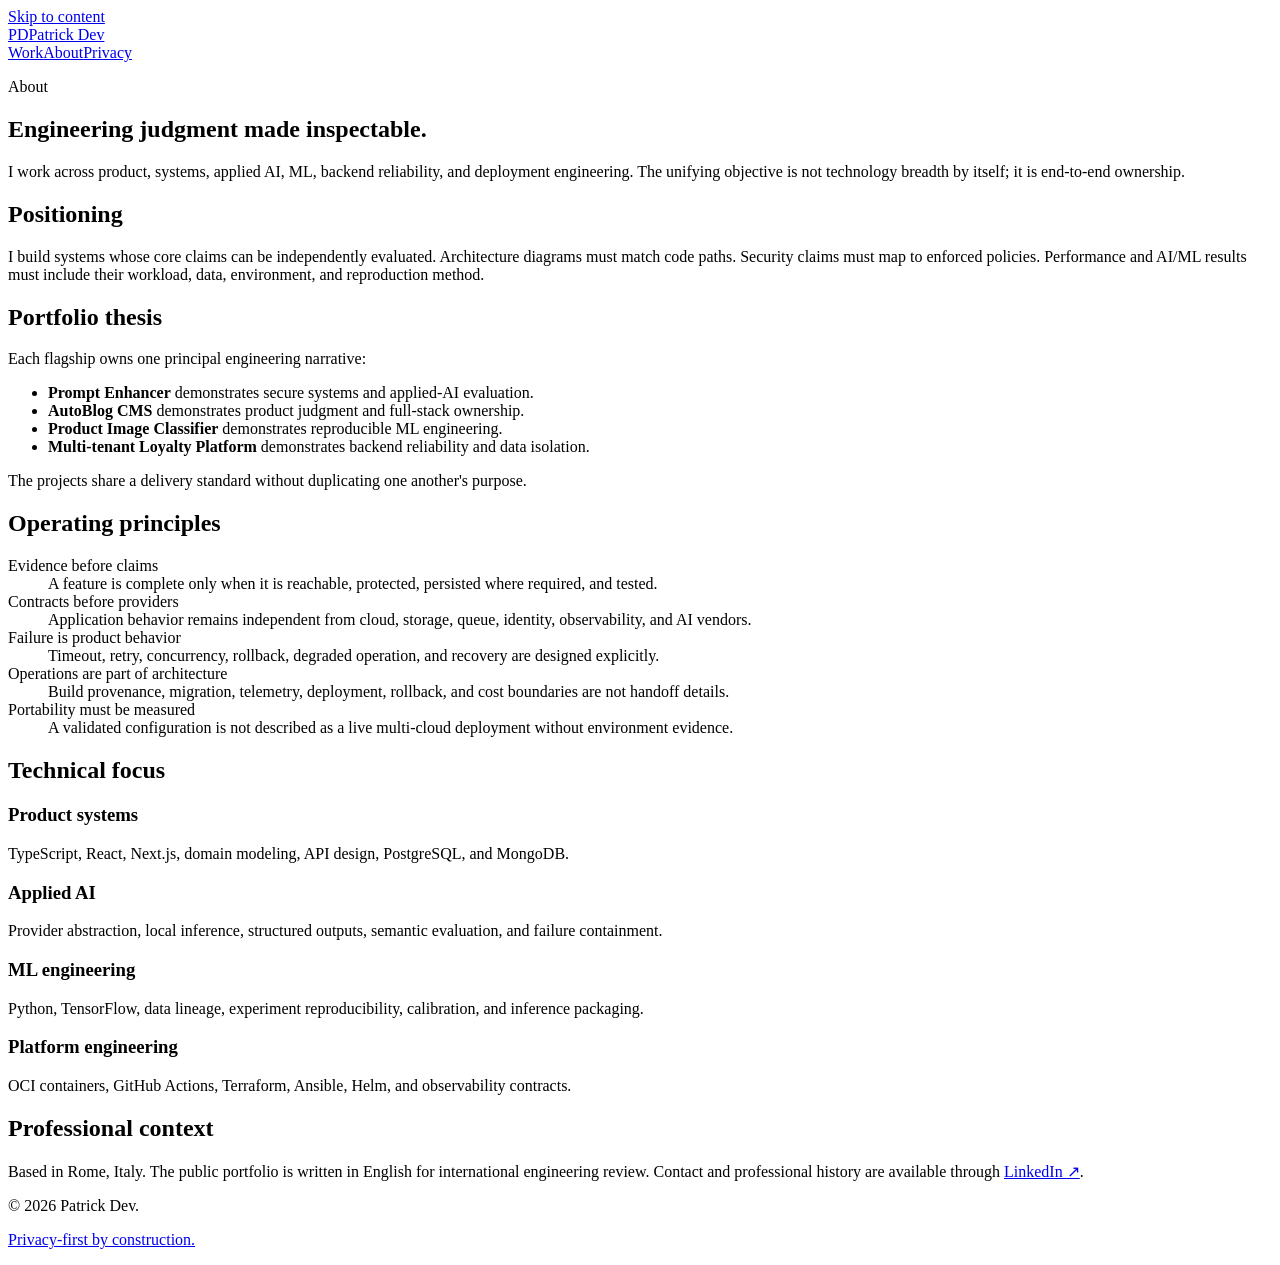
==== site/about/index.html @ 274c5af5 "feat: publish privacy-first engineering portfolio" ====
<!doctype html>
<html lang="en">
<head>
  <meta charset="utf-8">
  <meta name="viewport" content="width=device-width, initial-scale=1">
  <title>About Patrick Dev — Engineering Principles and Scope</title>
  <meta name="description" content="Patrick Dev's engineering focus, operating principles, portfolio scope, and evidence-led approach to product, AI/ML, backend, and platform systems.">
  <meta name="author" content="Patrick Dev">
  <meta name="robots" content="index,follow,max-image-preview:large,max-snippet:-1">
  <link rel="canonical" href="https://patrickdev-it.github.io/about/">
  <link rel="icon" href="/assets/favicon.svg" type="image/svg+xml">
  <link rel="stylesheet" href="/assets/styles.css">
  <meta property="og:type" content="profile">
  <meta property="og:title" content="About Patrick Dev — Engineering Principles and Scope">
  <meta property="og:description" content="An evidence-led approach to product systems, applied AI, reproducible ML, backend reliability, and portable operations.">
  <meta property="og:url" content="https://patrickdev-it.github.io/about/">
  <meta property="og:image" content="https://patrickdev-it.github.io/assets/social-card.png">
  <meta name="twitter:card" content="summary_large_image">
  <script type="application/ld+json">
  {
    "@context": "https://schema.org",
    "@type": "ProfilePage",
    "url": "https://patrickdev-it.github.io/about/",
    "name": "About Patrick Dev",
    "description": "Engineering principles and portfolio scope for Patrick Dev.",
    "dateCreated": "2026-07-22",
    "dateModified": "2026-07-22",
    "mainEntity": {
      "@type": "Person",
      "@id": "https://patrickdev-it.github.io/#patrick-dev",
      "name": "Patrick Dev",
      "alternateName": "PatrickDev-it",
      "url": "https://patrickdev-it.github.io/",
      "sameAs": [
        "https://github.com/PatrickDev-it",
        "https://www.linkedin.com/in/patrickdev-it/"
      ]
    }
  }
  </script>
</head>
<body>
  <a class="skip-link" href="#main">Skip to content</a>
  <header class="site-header">
    <a class="brand" href="/" aria-label="Patrick Dev home"><span class="brand-mark" aria-hidden="true">PD</span><span>Patrick Dev</span></a>
    <nav aria-label="Primary navigation"><a href="/">Work</a><a aria-current="page" href="/about/">About</a><a href="/privacy/">Privacy</a></nav>
  </header>
  <main id="main">
    <article class="article-shell">
      <header class="article-header">
        <p class="eyebrow">About</p>
        <h1>Engineering judgment made inspectable.</h1>
        <p class="lede">I work across product, systems, applied AI, ML, backend reliability, and deployment engineering. The unifying objective is not technology breadth by itself; it is end-to-end ownership.</p>
      </header>

      <section>
        <h2>Positioning</h2>
        <p>I build systems whose core claims can be independently evaluated. Architecture diagrams must match code paths. Security claims must map to enforced policies. Performance and AI/ML results must include their workload, data, environment, and reproduction method.</p>
      </section>

      <section>
        <h2>Portfolio thesis</h2>
        <p>Each flagship owns one principal engineering narrative:</p>
        <ul>
          <li><strong>Prompt Enhancer</strong> demonstrates secure systems and applied-AI evaluation.</li>
          <li><strong>AutoBlog CMS</strong> demonstrates product judgment and full-stack ownership.</li>
          <li><strong>Product Image Classifier</strong> demonstrates reproducible ML engineering.</li>
          <li><strong>Multi-tenant Loyalty Platform</strong> demonstrates backend reliability and data isolation.</li>
        </ul>
        <p>The projects share a delivery standard without duplicating one another's purpose.</p>
      </section>

      <section>
        <h2>Operating principles</h2>
        <dl class="definition-list">
          <div><dt>Evidence before claims</dt><dd>A feature is complete only when it is reachable, protected, persisted where required, and tested.</dd></div>
          <div><dt>Contracts before providers</dt><dd>Application behavior remains independent from cloud, storage, queue, identity, observability, and AI vendors.</dd></div>
          <div><dt>Failure is product behavior</dt><dd>Timeout, retry, concurrency, rollback, degraded operation, and recovery are designed explicitly.</dd></div>
          <div><dt>Operations are part of architecture</dt><dd>Build provenance, migration, telemetry, deployment, rollback, and cost boundaries are not handoff details.</dd></div>
          <div><dt>Portability must be measured</dt><dd>A validated configuration is not described as a live multi-cloud deployment without environment evidence.</dd></div>
        </dl>
      </section>

      <section>
        <h2>Technical focus</h2>
        <div class="compact-grid">
          <div><h3>Product systems</h3><p>TypeScript, React, Next.js, domain modeling, API design, PostgreSQL, and MongoDB.</p></div>
          <div><h3>Applied AI</h3><p>Provider abstraction, local inference, structured outputs, semantic evaluation, and failure containment.</p></div>
          <div><h3>ML engineering</h3><p>Python, TensorFlow, data lineage, experiment reproducibility, calibration, and inference packaging.</p></div>
          <div><h3>Platform engineering</h3><p>OCI containers, GitHub Actions, Terraform, Ansible, Helm, and observability contracts.</p></div>
        </div>
      </section>

      <section>
        <h2>Professional context</h2>
        <p>Based in Rome, Italy. The public portfolio is written in English for international engineering review. Contact and professional history are available through <a href="https://www.linkedin.com/in/patrickdev-it/" rel="me noopener noreferrer">LinkedIn <span aria-hidden="true">↗</span></a>.</p>
      </section>
    </article>
  </main>
  <footer class="site-footer"><p>© 2026 Patrick Dev.</p><p><a href="/privacy/">Privacy-first by construction.</a></p></footer>
</body>
</html>
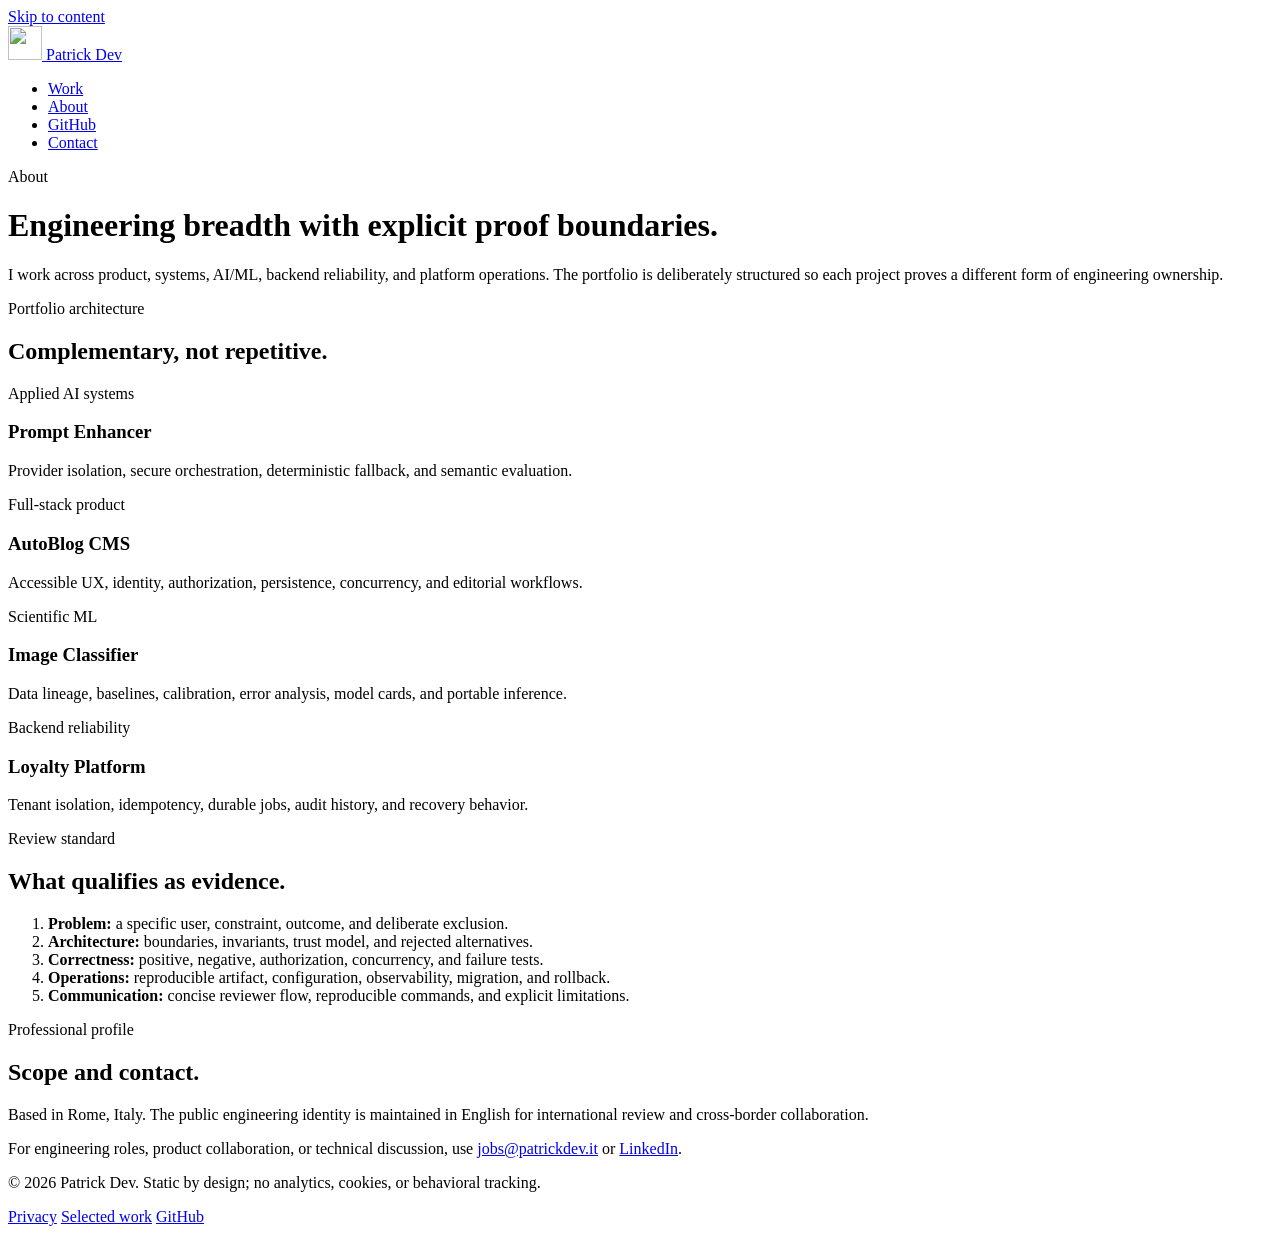
==== commit 0532060f: "feat: publish static engineering portfolio" ====
--- a/site/about/index.html
+++ b/site/about/index.html
@@ -1,102 +1,148 @@
 <!doctype html>
 <html lang="en">
-<head>
-  <meta charset="utf-8">
-  <meta name="viewport" content="width=device-width, initial-scale=1">
-  <title>About Patrick Dev — Engineering Principles and Scope</title>
-  <meta name="description" content="Patrick Dev's engineering focus, operating principles, portfolio scope, and evidence-led approach to product, AI/ML, backend, and platform systems.">
-  <meta name="author" content="Patrick Dev">
-  <meta name="robots" content="index,follow,max-image-preview:large,max-snippet:-1">
-  <link rel="canonical" href="https://patrickdev-it.github.io/about/">
-  <link rel="icon" href="/assets/favicon.svg" type="image/svg+xml">
-  <link rel="stylesheet" href="/assets/styles.css">
-  <meta property="og:type" content="profile">
-  <meta property="og:title" content="About Patrick Dev — Engineering Principles and Scope">
-  <meta property="og:description" content="An evidence-led approach to product systems, applied AI, reproducible ML, backend reliability, and portable operations.">
-  <meta property="og:url" content="https://patrickdev-it.github.io/about/">
-  <meta property="og:image" content="https://patrickdev-it.github.io/assets/social-card.png">
-  <meta name="twitter:card" content="summary_large_image">
-  <script type="application/ld+json">
-  {
-    "@context": "https://schema.org",
-    "@type": "ProfilePage",
-    "url": "https://patrickdev-it.github.io/about/",
-    "name": "About Patrick Dev",
-    "description": "Engineering principles and portfolio scope for Patrick Dev.",
-    "dateCreated": "2026-07-22",
-    "dateModified": "2026-07-22",
-    "mainEntity": {
-      "@type": "Person",
-      "@id": "https://patrickdev-it.github.io/#patrick-dev",
-      "name": "Patrick Dev",
-      "alternateName": "PatrickDev-it",
-      "url": "https://patrickdev-it.github.io/",
-      "sameAs": [
-        "https://github.com/PatrickDev-it",
-        "https://www.linkedin.com/in/patrickdev-it/"
-      ]
-    }
-  }
-  </script>
-</head>
-<body>
-  <a class="skip-link" href="#main">Skip to content</a>
-  <header class="site-header">
-    <a class="brand" href="/" aria-label="Patrick Dev home"><span class="brand-mark" aria-hidden="true">PD</span><span>Patrick Dev</span></a>
-    <nav aria-label="Primary navigation"><a href="/">Work</a><a aria-current="page" href="/about/">About</a><a href="/privacy/">Privacy</a></nav>
-  </header>
-  <main id="main">
-    <article class="article-shell">
-      <header class="article-header">
+  <head>
+    <meta charset="utf-8">
+    <meta name="viewport" content="width=device-width, initial-scale=1">
+    <title>About Patrick Dev — Engineering Method and Scope</title>
+    <meta name="description" content="Patrick Dev's engineering scope, operating principles, portfolio strategy, and evidence-led approach to product, systems, AI/ML, and platform work.">
+    <meta name="author" content="Patrick Dev">
+    <meta name="robots" content="index,follow,max-image-preview:large,max-snippet:-1">
+    <meta name="referrer" content="no-referrer">
+    <meta name="theme-color" content="#080b10">
+    <meta http-equiv="Content-Security-Policy" content="default-src 'self'; script-src 'self' 'unsafe-inline'; style-src 'self'; img-src 'self' data:; font-src 'self'; connect-src 'none'; object-src 'none'; base-uri 'self'; form-action 'none'; upgrade-insecure-requests">
+    <link rel="canonical" href="https://patrickdev-it.github.io/about/">
+    <link rel="icon" href="/favicon.svg" type="image/svg+xml">
+    <link rel="stylesheet" href="/assets/styles.css">
+    <meta property="og:type" content="profile">
+    <meta property="og:locale" content="en_US">
+    <meta property="og:title" content="About Patrick Dev — Engineering Method and Scope">
+    <meta property="og:description" content="An evidence-led approach to product, systems, AI/ML, reliability, and portable operations.">
+    <meta property="og:url" content="https://patrickdev-it.github.io/about/">
+    <meta property="og:image" content="https://patrickdev-it.github.io/assets/social-card.png">
+    <meta name="twitter:card" content="summary_large_image">
+    <script type="application/ld+json">
+      {
+        "@context": "https://schema.org",
+        "@type": "AboutPage",
+        "name": "About Patrick Dev",
+        "url": "https://patrickdev-it.github.io/about/",
+        "mainEntity": {
+          "@id": "https://patrickdev-it.github.io/#patrick-dev",
+          "@type": "Person",
+          "name": "Patrick Dev",
+          "alternateName": "PatrickDev-it",
+          "sameAs": [
+            "https://github.com/PatrickDev-it",
+            "https://www.linkedin.com/in/patrickdev-it/"
+          ]
+        }
+      }
+    </script>
+  </head>
+  <body>
+    <a class="skip-link" href="#main">Skip to content</a>
+    <header class="site-header">
+      <nav class="nav shell" aria-label="Primary navigation">
+        <a class="brand" href="/" aria-label="Patrick Dev home">
+          <img class="brand-mark" src="/assets/mark.svg" width="34" height="34" alt="">
+          <span>Patrick Dev</span>
+        </a>
+        <ul class="nav-links">
+          <li><a href="/">Work</a></li>
+          <li><a aria-current="page" href="/about/">About</a></li>
+          <li><a href="https://github.com/PatrickDev-it">GitHub</a></li>
+          <li><a href="mailto:jobs@patrickdev.it">Contact</a></li>
+        </ul>
+      </nav>
+    </header>
+
+    <main id="main">
+      <header class="page-hero shell">
         <p class="eyebrow">About</p>
-        <h1>Engineering judgment made inspectable.</h1>
-        <p class="lede">I work across product, systems, applied AI, ML, backend reliability, and deployment engineering. The unifying objective is not technology breadth by itself; it is end-to-end ownership.</p>
+        <h1>Engineering breadth with explicit proof boundaries.</h1>
+        <p class="lead">
+          I work across product, systems, AI/ML, backend reliability, and platform operations. The portfolio
+          is deliberately structured so each project proves a different form of engineering ownership.
+        </p>
       </header>
 
-      <section>
-        <h2>Positioning</h2>
-        <p>I build systems whose core claims can be independently evaluated. Architecture diagrams must match code paths. Security claims must map to enforced policies. Performance and AI/ML results must include their workload, data, environment, and reproduction method.</p>
-      </section>
+      <section class="section">
+        <div class="shell">
+          <div class="content-grid">
+            <div>
+              <p class="eyebrow">Portfolio architecture</p>
+              <h2>Complementary, not repetitive.</h2>
+            </div>
+            <div class="evidence-grid">
+              <article class="evidence-card">
+                <span class="label">Applied AI systems</span>
+                <h3>Prompt Enhancer</h3>
+                <p>Provider isolation, secure orchestration, deterministic fallback, and semantic evaluation.</p>
+              </article>
+              <article class="evidence-card">
+                <span class="label">Full-stack product</span>
+                <h3>AutoBlog CMS</h3>
+                <p>Accessible UX, identity, authorization, persistence, concurrency, and editorial workflows.</p>
+              </article>
+              <article class="evidence-card">
+                <span class="label">Scientific ML</span>
+                <h3>Image Classifier</h3>
+                <p>Data lineage, baselines, calibration, error analysis, model cards, and portable inference.</p>
+              </article>
+              <article class="evidence-card">
+                <span class="label">Backend reliability</span>
+                <h3>Loyalty Platform</h3>
+                <p>Tenant isolation, idempotency, durable jobs, audit history, and recovery behavior.</p>
+              </article>
+            </div>
+          </div>
 
-      <section>
-        <h2>Portfolio thesis</h2>
-        <p>Each flagship owns one principal engineering narrative:</p>
-        <ul>
-          <li><strong>Prompt Enhancer</strong> demonstrates secure systems and applied-AI evaluation.</li>
-          <li><strong>AutoBlog CMS</strong> demonstrates product judgment and full-stack ownership.</li>
-          <li><strong>Product Image Classifier</strong> demonstrates reproducible ML engineering.</li>
-          <li><strong>Multi-tenant Loyalty Platform</strong> demonstrates backend reliability and data isolation.</li>
-        </ul>
-        <p>The projects share a delivery standard without duplicating one another's purpose.</p>
-      </section>
+          <div class="content-grid">
+            <div>
+              <p class="eyebrow">Review standard</p>
+              <h2>What qualifies as evidence.</h2>
+            </div>
+            <div>
+              <ol>
+                <li><strong>Problem:</strong> a specific user, constraint, outcome, and deliberate exclusion.</li>
+                <li><strong>Architecture:</strong> boundaries, invariants, trust model, and rejected alternatives.</li>
+                <li><strong>Correctness:</strong> positive, negative, authorization, concurrency, and failure tests.</li>
+                <li><strong>Operations:</strong> reproducible artifact, configuration, observability, migration, and rollback.</li>
+                <li><strong>Communication:</strong> concise reviewer flow, reproducible commands, and explicit limitations.</li>
+              </ol>
+            </div>
+          </div>
 
-      <section>
-        <h2>Operating principles</h2>
-        <dl class="definition-list">
-          <div><dt>Evidence before claims</dt><dd>A feature is complete only when it is reachable, protected, persisted where required, and tested.</dd></div>
-          <div><dt>Contracts before providers</dt><dd>Application behavior remains independent from cloud, storage, queue, identity, observability, and AI vendors.</dd></div>
-          <div><dt>Failure is product behavior</dt><dd>Timeout, retry, concurrency, rollback, degraded operation, and recovery are designed explicitly.</dd></div>
-          <div><dt>Operations are part of architecture</dt><dd>Build provenance, migration, telemetry, deployment, rollback, and cost boundaries are not handoff details.</dd></div>
-          <div><dt>Portability must be measured</dt><dd>A validated configuration is not described as a live multi-cloud deployment without environment evidence.</dd></div>
-        </dl>
-      </section>
-
-      <section>
-        <h2>Technical focus</h2>
-        <div class="compact-grid">
-          <div><h3>Product systems</h3><p>TypeScript, React, Next.js, domain modeling, API design, PostgreSQL, and MongoDB.</p></div>
-          <div><h3>Applied AI</h3><p>Provider abstraction, local inference, structured outputs, semantic evaluation, and failure containment.</p></div>
-          <div><h3>ML engineering</h3><p>Python, TensorFlow, data lineage, experiment reproducibility, calibration, and inference packaging.</p></div>
-          <div><h3>Platform engineering</h3><p>OCI containers, GitHub Actions, Terraform, Ansible, Helm, and observability contracts.</p></div>
+          <div class="content-grid">
+            <div>
+              <p class="eyebrow">Professional profile</p>
+              <h2>Scope and contact.</h2>
+            </div>
+            <div>
+              <p>
+                Based in Rome, Italy. The public engineering identity is maintained in English for
+                international review and cross-border collaboration.
+              </p>
+              <p>
+                For engineering roles, product collaboration, or technical discussion, use
+                <a href="mailto:jobs@patrickdev.it">jobs@patrickdev.it</a> or
+                <a href="https://www.linkedin.com/in/patrickdev-it/">LinkedIn</a>.
+              </p>
+            </div>
+          </div>
         </div>
       </section>
+    </main>
 
-      <section>
-        <h2>Professional context</h2>
-        <p>Based in Rome, Italy. The public portfolio is written in English for international engineering review. Contact and professional history are available through <a href="https://www.linkedin.com/in/patrickdev-it/" rel="me noopener noreferrer">LinkedIn <span aria-hidden="true">↗</span></a>.</p>
-      </section>
-    </article>
-  </main>
-  <footer class="site-footer"><p>© 2026 Patrick Dev.</p><p><a href="/privacy/">Privacy-first by construction.</a></p></footer>
-</body>
+    <footer class="site-footer">
+      <div class="footer-row shell">
+        <p>© 2026 Patrick Dev. Static by design; no analytics, cookies, or behavioral tracking.</p>
+        <div class="footer-links">
+          <a href="/privacy/">Privacy</a>
+          <a href="/">Selected work</a>
+          <a href="https://github.com/PatrickDev-it">GitHub</a>
+        </div>
+      </div>
+    </footer>
+  </body>
 </html>
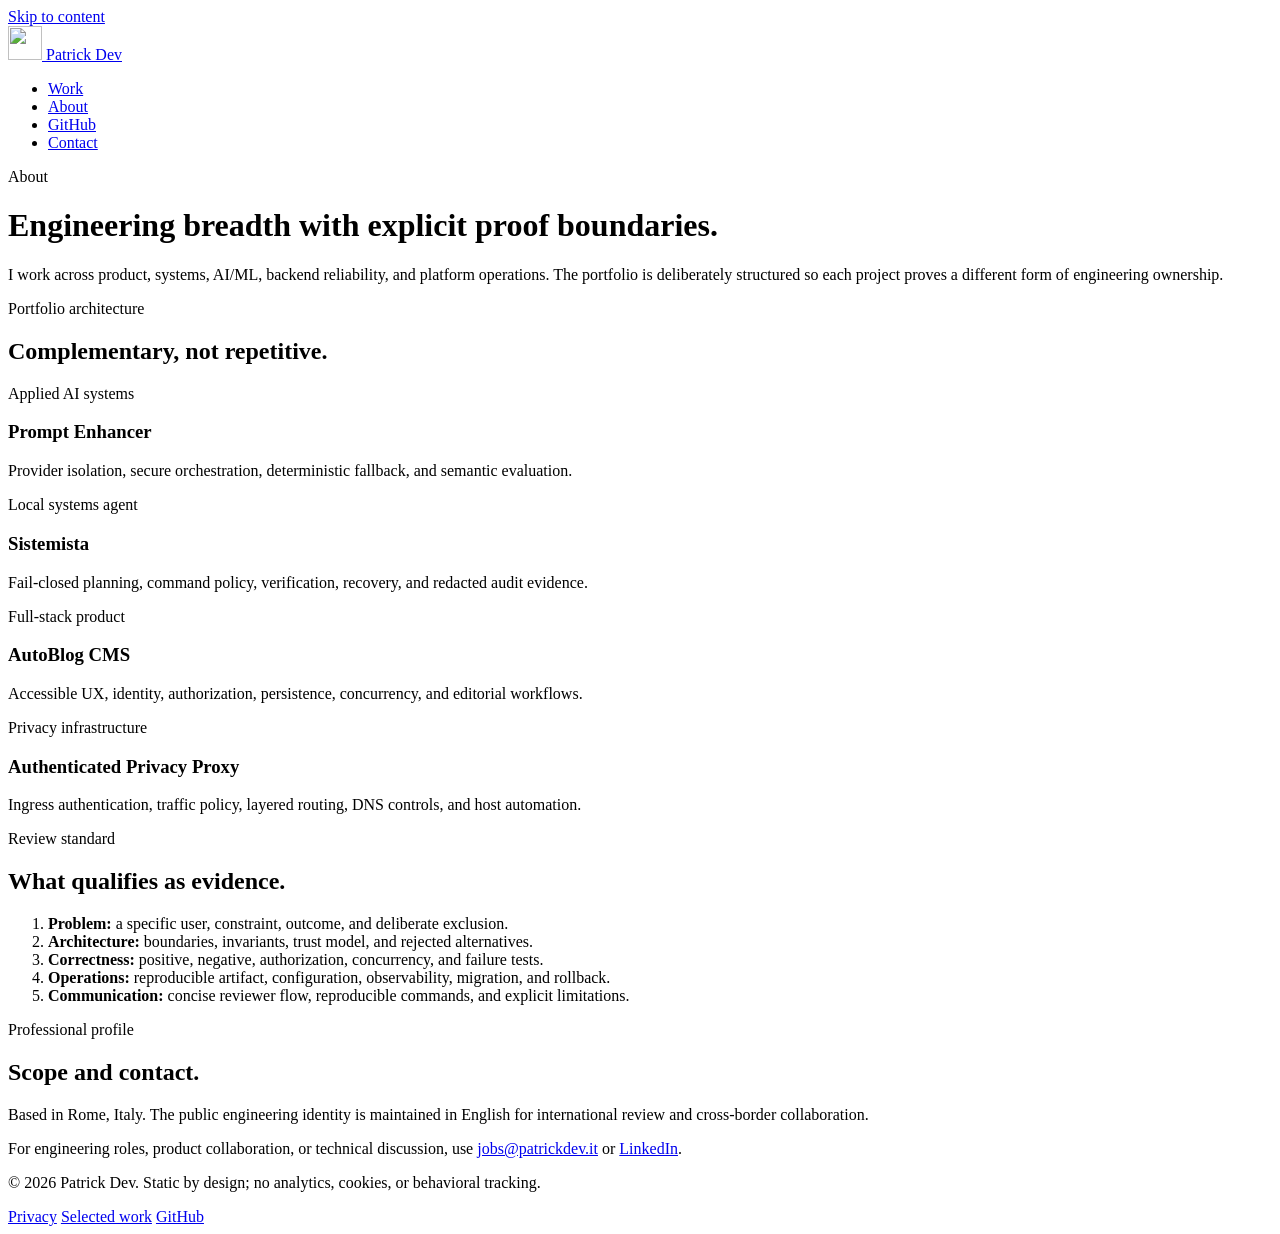
==== commit 9b159442: "feat(portfolio): align selected work with profile pins" ====
--- a/site/about/index.html
+++ b/site/about/index.html
@@ -3,7 +3,7 @@
   <head>
     <meta charset="utf-8">
     <meta name="viewport" content="width=device-width, initial-scale=1">
-    <title>About Patrick Dev — Engineering Method and Scope</title>
+    <title>About Patrick Dev (PatrickDev-it) — Engineering Method</title>
     <meta name="description" content="Patrick Dev's engineering scope, operating principles, portfolio strategy, and evidence-led approach to product, systems, AI/ML, and platform work.">
     <meta name="author" content="Patrick Dev">
     <meta name="robots" content="index,follow,max-image-preview:large,max-snippet:-1">
@@ -11,31 +11,53 @@
     <meta name="theme-color" content="#080b10">
     <meta http-equiv="Content-Security-Policy" content="default-src 'self'; script-src 'self' 'unsafe-inline'; style-src 'self'; img-src 'self' data:; font-src 'self'; connect-src 'none'; object-src 'none'; base-uri 'self'; form-action 'none'; upgrade-insecure-requests">
     <link rel="canonical" href="https://patrickdev-it.github.io/about/">
+    <link rel="alternate" hreflang="en" href="https://patrickdev-it.github.io/about/">
+    <link rel="alternate" hreflang="x-default" href="https://patrickdev-it.github.io/about/">
     <link rel="icon" href="/favicon.svg" type="image/svg+xml">
     <link rel="stylesheet" href="/assets/styles.css">
     <meta property="og:type" content="profile">
     <meta property="og:locale" content="en_US">
+    <meta property="og:site_name" content="Patrick Dev Engineering Portfolio">
     <meta property="og:title" content="About Patrick Dev — Engineering Method and Scope">
     <meta property="og:description" content="An evidence-led approach to product, systems, AI/ML, reliability, and portable operations.">
     <meta property="og:url" content="https://patrickdev-it.github.io/about/">
     <meta property="og:image" content="https://patrickdev-it.github.io/assets/social-card.png">
+    <meta property="og:image:width" content="1200">
+    <meta property="og:image:height" content="630">
+    <meta property="og:image:alt" content="Patrick Dev engineering portfolio">
     <meta name="twitter:card" content="summary_large_image">
+    <meta name="twitter:title" content="About Patrick Dev (PatrickDev-it) — Engineering Method">
+    <meta name="twitter:description" content="An evidence-led approach to product, systems, AI/ML, reliability, and portable operations.">
+    <meta name="twitter:image" content="https://patrickdev-it.github.io/assets/social-card.png">
+    <meta name="twitter:image:alt" content="Patrick Dev engineering portfolio">
     <script type="application/ld+json">
       {
         "@context": "https://schema.org",
-        "@type": "AboutPage",
-        "name": "About Patrick Dev",
-        "url": "https://patrickdev-it.github.io/about/",
-        "mainEntity": {
-          "@id": "https://patrickdev-it.github.io/#patrick-dev",
-          "@type": "Person",
-          "name": "Patrick Dev",
-          "alternateName": "PatrickDev-it",
-          "sameAs": [
-            "https://github.com/PatrickDev-it",
-            "https://www.linkedin.com/in/patrickdev-it/"
-          ]
-        }
+        "@graph": [
+          {
+            "@type": "AboutPage",
+            "@id": "https://patrickdev-it.github.io/about/#page",
+            "name": "About Patrick Dev (PatrickDev-it)",
+            "url": "https://patrickdev-it.github.io/about/",
+            "inLanguage": "en",
+            "isPartOf": {"@id": "https://patrickdev-it.github.io/#website"},
+            "mainEntity": {"@id": "https://patrickdev-it.github.io/#patrick-dev"}
+          },
+          {
+            "@type": "Person",
+            "@id": "https://patrickdev-it.github.io/#patrick-dev",
+            "name": "Patrick Dev",
+            "alternateName": "PatrickDev-it",
+            "sameAs": ["https://github.com/PatrickDev-it", "https://www.linkedin.com/in/patrickdev-it/"]
+          },
+          {
+            "@type": "BreadcrumbList",
+            "itemListElement": [
+              {"@type": "ListItem", "position": 1, "name": "Portfolio", "item": "https://patrickdev-it.github.io/"},
+              {"@type": "ListItem", "position": 2, "name": "About", "item": "https://patrickdev-it.github.io/about/"}
+            ]
+          }
+        ]
       }
     </script>
   </head>
@@ -50,7 +72,7 @@
         <ul class="nav-links">
           <li><a href="/">Work</a></li>
           <li><a aria-current="page" href="/about/">About</a></li>
-          <li><a href="https://github.com/PatrickDev-it">GitHub</a></li>
+          <li><a rel="me" href="https://github.com/PatrickDev-it">GitHub</a></li>
           <li><a href="mailto:jobs@patrickdev.it">Contact</a></li>
         </ul>
       </nav>
@@ -80,19 +102,19 @@
                 <p>Provider isolation, secure orchestration, deterministic fallback, and semantic evaluation.</p>
               </article>
               <article class="evidence-card">
+                <span class="label">Local systems agent</span>
+                <h3>Sistemista</h3>
+                <p>Fail-closed planning, command policy, verification, recovery, and redacted audit evidence.</p>
+              </article>
+              <article class="evidence-card">
                 <span class="label">Full-stack product</span>
                 <h3>AutoBlog CMS</h3>
                 <p>Accessible UX, identity, authorization, persistence, concurrency, and editorial workflows.</p>
               </article>
               <article class="evidence-card">
-                <span class="label">Scientific ML</span>
-                <h3>Image Classifier</h3>
-                <p>Data lineage, baselines, calibration, error analysis, model cards, and portable inference.</p>
-              </article>
-              <article class="evidence-card">
-                <span class="label">Backend reliability</span>
-                <h3>Loyalty Platform</h3>
-                <p>Tenant isolation, idempotency, durable jobs, audit history, and recovery behavior.</p>
+                <span class="label">Privacy infrastructure</span>
+                <h3>Authenticated Privacy Proxy</h3>
+                <p>Ingress authentication, traffic policy, layered routing, DNS controls, and host automation.</p>
               </article>
             </div>
           </div>
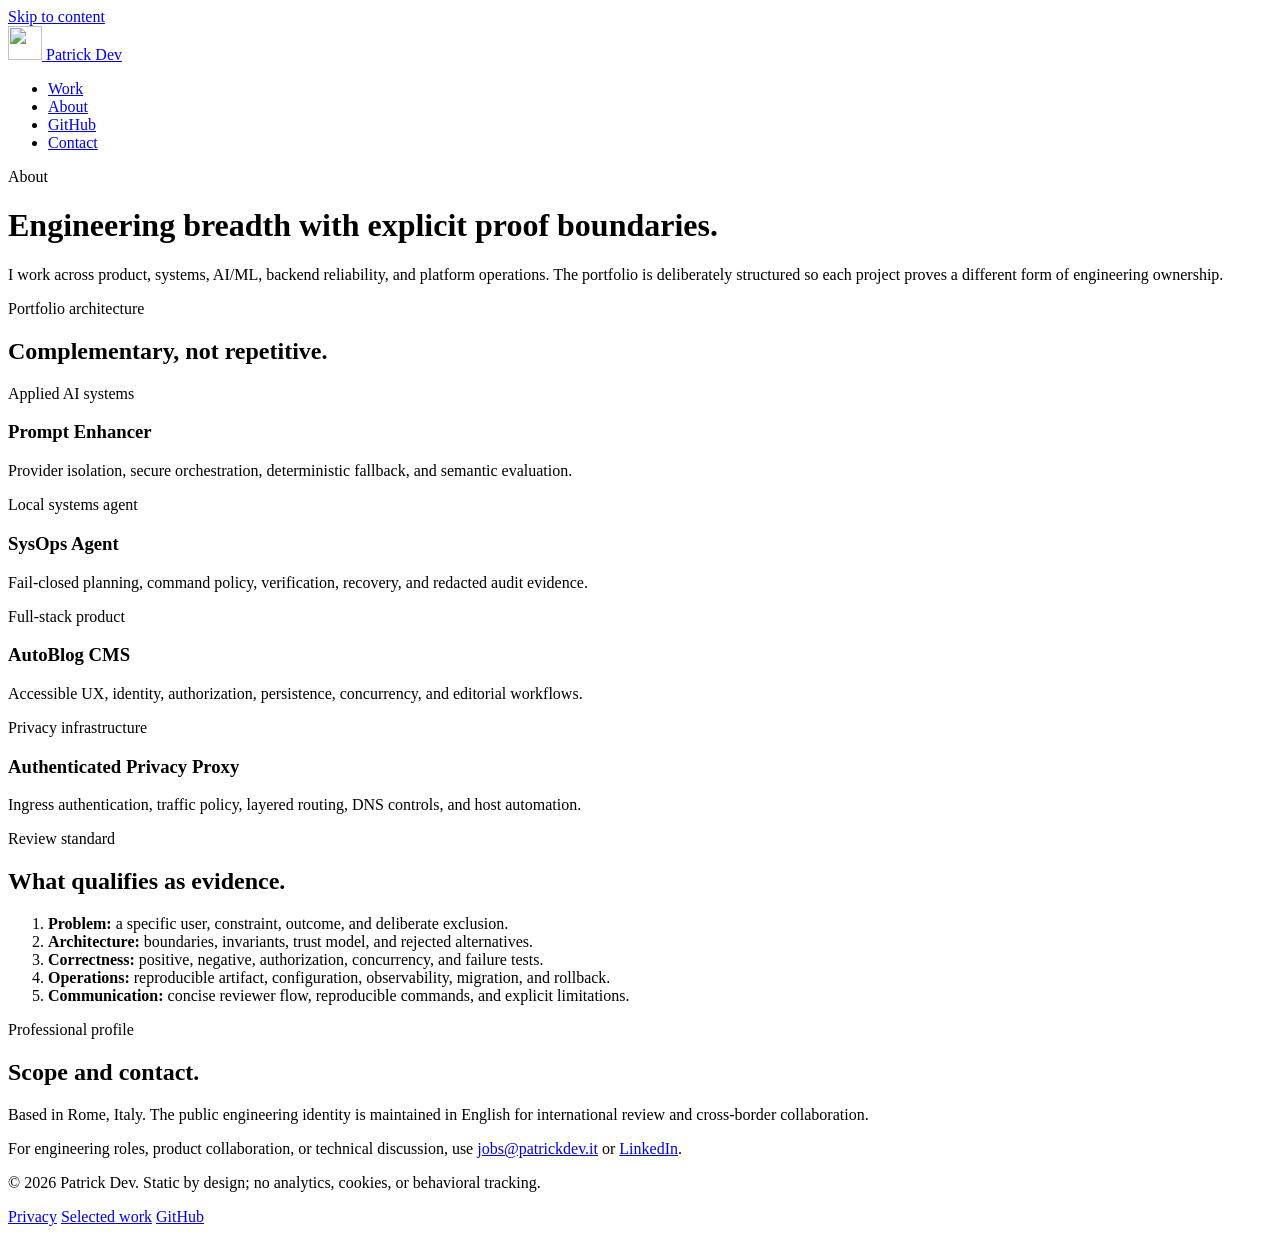
==== commit d82b2692: "docs(portfolio): rebrand Sistemista as SysOps Agent" ====
--- a/site/about/index.html
+++ b/site/about/index.html
@@ -103,7 +103,7 @@
               </article>
               <article class="evidence-card">
                 <span class="label">Local systems agent</span>
-                <h3>Sistemista</h3>
+                <h3>SysOps Agent</h3>
                 <p>Fail-closed planning, command policy, verification, recovery, and redacted audit evidence.</p>
               </article>
               <article class="evidence-card">
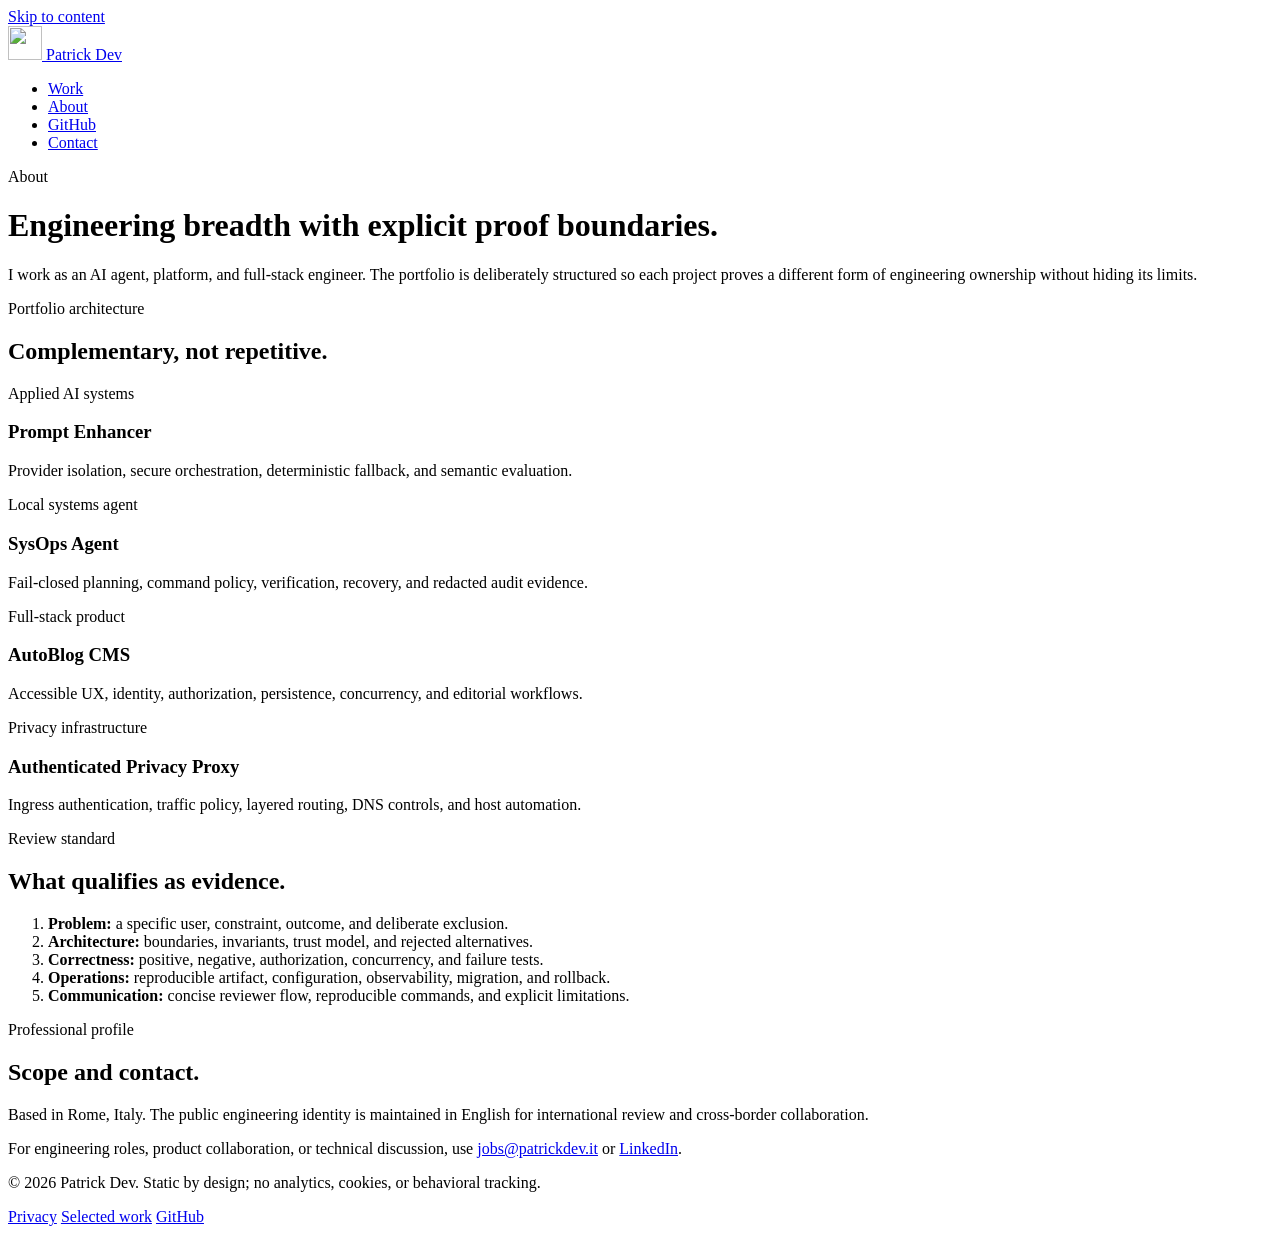
==== commit 9ff0e508: "feat(portfolio): align public engineering identity" ====
--- a/site/about/index.html
+++ b/site/about/index.html
@@ -4,7 +4,7 @@
     <meta charset="utf-8">
     <meta name="viewport" content="width=device-width, initial-scale=1">
     <title>About Patrick Dev (PatrickDev-it) — Engineering Method</title>
-    <meta name="description" content="Patrick Dev's engineering scope, operating principles, portfolio strategy, and evidence-led approach to product, systems, AI/ML, and platform work.">
+    <meta name="description" content="Patrick Dev's engineering scope and evidence-led approach to AI agents, platform capabilities, full-stack products, reliability, and portable operations.">
     <meta name="author" content="Patrick Dev">
     <meta name="robots" content="index,follow,max-image-preview:large,max-snippet:-1">
     <meta name="referrer" content="no-referrer">
@@ -19,7 +19,7 @@
     <meta property="og:locale" content="en_US">
     <meta property="og:site_name" content="Patrick Dev Engineering Portfolio">
     <meta property="og:title" content="About Patrick Dev — Engineering Method and Scope">
-    <meta property="og:description" content="An evidence-led approach to product, systems, AI/ML, reliability, and portable operations.">
+    <meta property="og:description" content="An evidence-led approach to AI agents, platform engineering, full-stack products, reliability, and portable operations.">
     <meta property="og:url" content="https://patrickdev-it.github.io/about/">
     <meta property="og:image" content="https://patrickdev-it.github.io/assets/social-card.png">
     <meta property="og:image:width" content="1200">
@@ -27,7 +27,7 @@
     <meta property="og:image:alt" content="Patrick Dev engineering portfolio">
     <meta name="twitter:card" content="summary_large_image">
     <meta name="twitter:title" content="About Patrick Dev (PatrickDev-it) — Engineering Method">
-    <meta name="twitter:description" content="An evidence-led approach to product, systems, AI/ML, reliability, and portable operations.">
+    <meta name="twitter:description" content="An evidence-led approach to AI agents, platform engineering, full-stack products, reliability, and portable operations.">
     <meta name="twitter:image" content="https://patrickdev-it.github.io/assets/social-card.png">
     <meta name="twitter:image:alt" content="Patrick Dev engineering portfolio">
     <script type="application/ld+json">
@@ -83,8 +83,8 @@
         <p class="eyebrow">About</p>
         <h1>Engineering breadth with explicit proof boundaries.</h1>
         <p class="lead">
-          I work across product, systems, AI/ML, backend reliability, and platform operations. The portfolio
-          is deliberately structured so each project proves a different form of engineering ownership.
+          I work as an AI agent, platform, and full-stack engineer. The portfolio is deliberately structured
+          so each project proves a different form of engineering ownership without hiding its limits.
         </p>
       </header>
 
